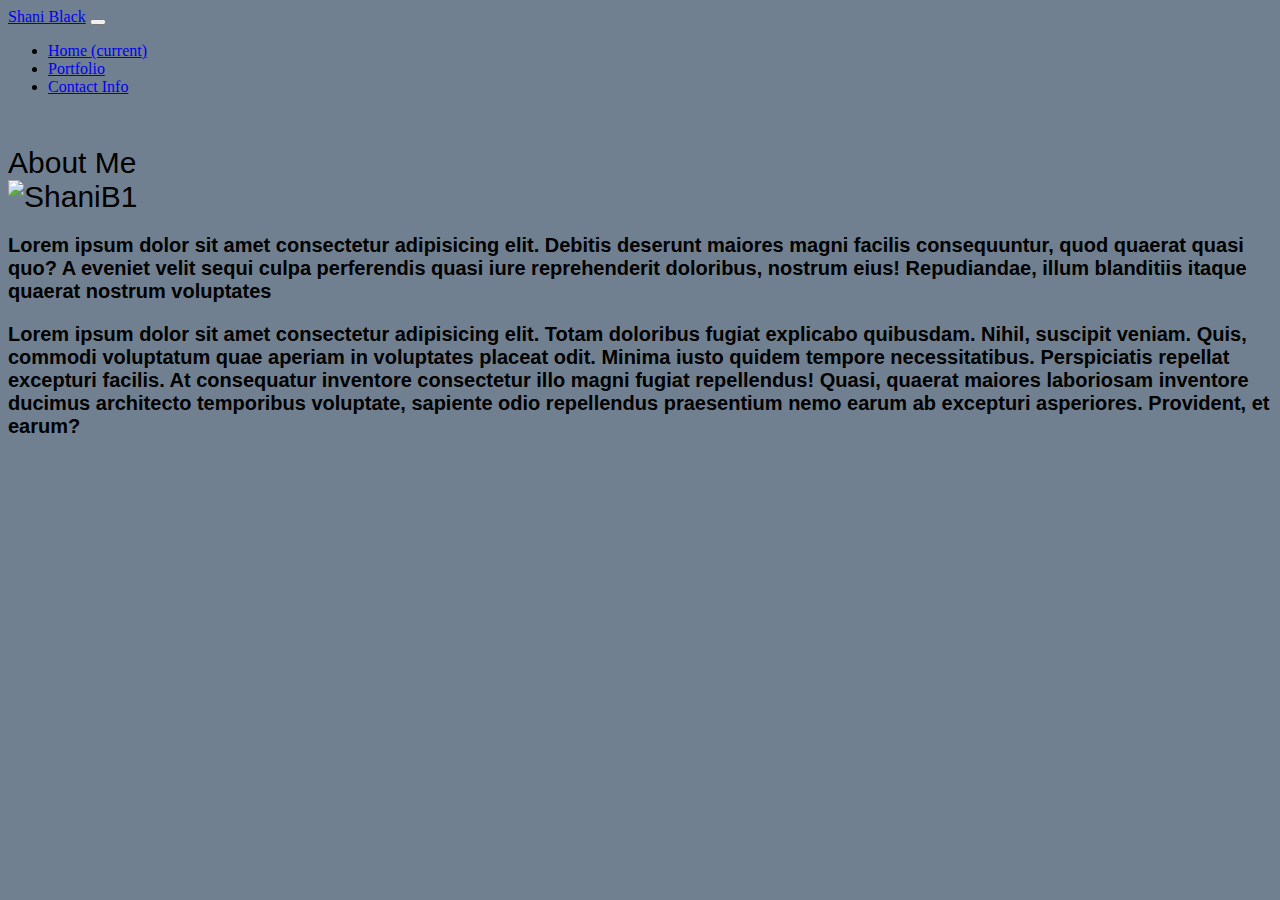
==== index.html @ 4d95bec7 "css-adjusted .card margin" ====
<!DOCTYPE html>
<html lang="en">
<head>
    <meta charset="UTF-8">
    <meta name="viewport" content="width=device-width, initial-scale=1.0">
    <title>Responsive Portfolio</title>

    <link rel="stylesheet" href="https://stackpath.bootstrapcdn.com/bootstrap/4.1.3/css/bootstrap.min.css" integrity="sha384-MCw98/SFnGE8fJT3GXwEOngsV7Zt27NXFoaoApmYm81iuXoPkFOJwJ8ERdknLPMO" crossorigin="anonymous">
    <link rel="stylesheet" href="style.css">
    
</head>
<body>
    <header>
        <nav class="navbar navbar-expand-lg navbar-light bg-light">
        <a class="navbar-brand" href="#">Shani Black</a>
        <button class="navbar-toggler" type="button" data-toggle="collapse" data-target="#navbarNav" aria-controls="navbarNav" aria-expanded="false" aria-label="Toggle navigation">
          <span class="navbar-toggler-icon"></span>
        </button>
        <div class="collapse navbar-collapse" id="navbarNav">
          <ul class="navbar-nav">
            <li class="nav-item active">
              <a class="nav-link" href="./index.html">Home <span class="sr-only">(current)</span></a>
            </li>
            <li class="nav-item">
              <a class="nav-link" href="./portfolio.html">Portfolio</a>
            </li>
            <li class="nav-item">
              <a class="nav-link" href="./contact.html">Contact Info</a>
            </li>
          </ul>
        </div>
      </nav></header>

      <main class="container">
          <div class="row">
              <div class="col">
                  <div class="card">
                    <div class="card-body">
                        About Me
                        <div class="row">
                            <div class="col-lg-3 col-xs-12 py-0"><img src="https://allwomenhairstyles.com/wp-content/uploads/2018/10/imperial-red-ombre-hair.jpg" alt="ShaniB1" class="img-thumbnail">
                            </div>
                            <div class="col-lg-7 col-xs-12 bg-danger">
                                <h3>Lorem ipsum dolor sit amet consectetur adipisicing elit. Debitis deserunt maiores magni facilis consequuntur, quod quaerat quasi quo? A eveniet velit sequi culpa perferendis quasi iure reprehenderit doloribus, nostrum eius!
                              Repudiandae, illum blanditiis itaque quaerat nostrum voluptates</h3>
                            </div>
                        </div>
                        <div class="row">
                            <div class="col py-0">
                                <h3>Lorem ipsum dolor sit amet consectetur adipisicing elit. Totam doloribus fugiat explicabo quibusdam. Nihil, suscipit veniam. Quis, commodi voluptatum quae aperiam in voluptates placeat odit. Minima iusto quidem tempore necessitatibus.
                            Perspiciatis repellat excepturi facilis. At consequatur inventore consectetur illo magni fugiat repellendus! Quasi, quaerat maiores laboriosam inventore ducimus architecto temporibus voluptate, sapiente odio repellendus praesentium nemo earum ab excepturi asperiores.
                            Provident, et earum? </h3>
                        </div>
                    </div>
                  </div>
              </div>
          </div>
          
      </main>

  
    
<script src="https://code.jquery.com/jquery-3.3.1.slim.min.js" integrity="sha384-q8i/X+965DzO0rT7abK41JStQIAqVgRVzpbzo5smXKp4YfRvH+8abtTE1Pi6jizo" crossorigin="anonymous"></script>
<script src="https://cdnjs.cloudflare.com/ajax/libs/popper.js/1.14.3/umd/popper.min.js" integrity="sha384-ZMP7rVo3mIykV+2+9J3UJ46jBk0WLaUAdn689aCwoqbBJiSnjAK/l8WvCWPIPm49" crossorigin="anonymous"></script>
<script src="https://stackpath.bootstrapcdn.com/bootstrap/4.1.3/js/bootstrap.min.js" integrity="sha384-ChfqqxuZUCnJSK3+MXmPNIyE6ZbWh2IMqE241rYiqJxyMiZ6OW/JmZQ5stwEULTy" crossorigin="anonymous"></script>
</body>
</html>
---- style.css ----
body{
    background-color: slategrey;
}
h3{
    font-family: Arial, Helvetica, sans-serif;
    font-size: 20px;
}

.card{
    margin-top: 50px;
}
.card-body{
    font-family: Arial, Helvetica, sans-serif;
    font-size: 30px;
    padding-right: 1;
}
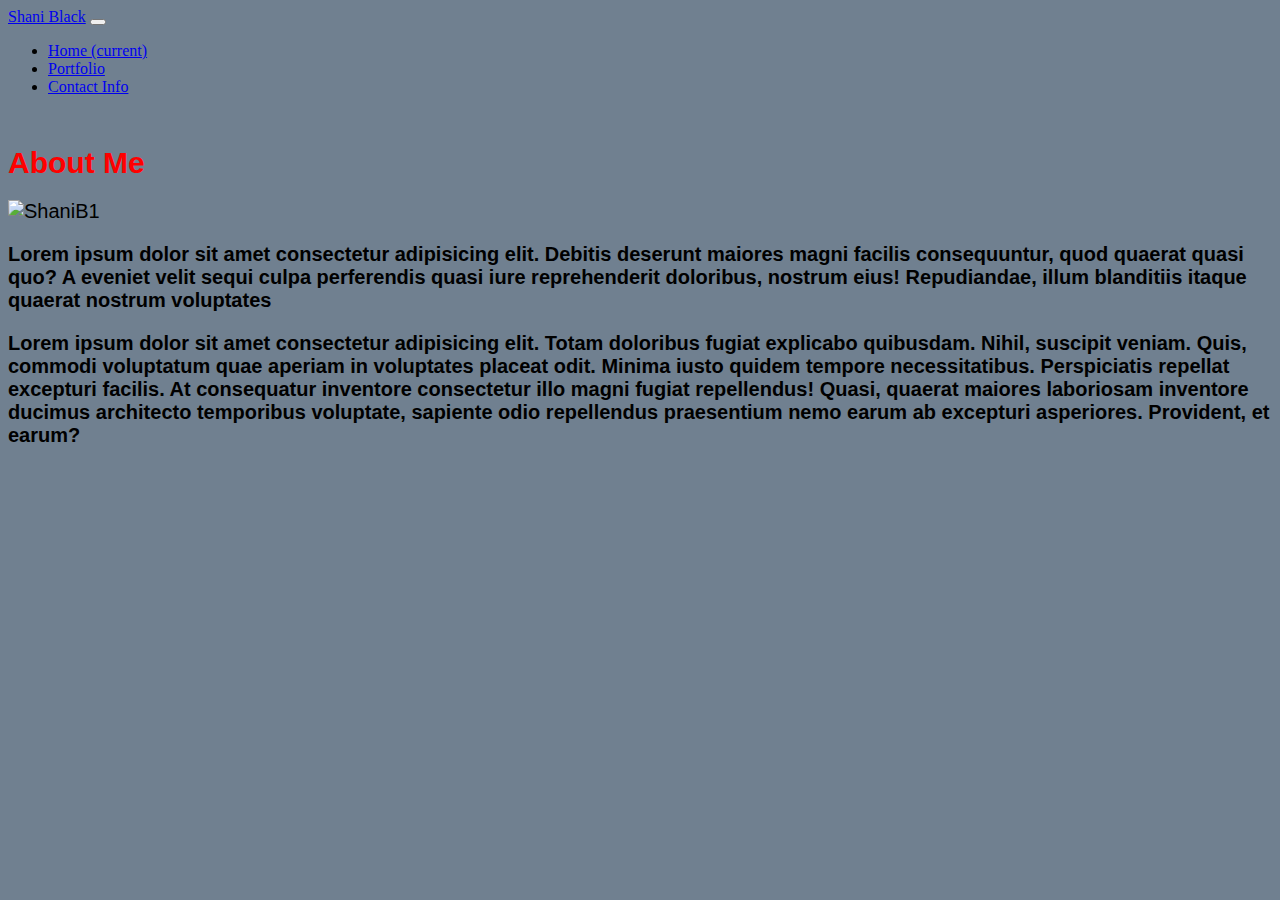
==== commit a03988da: "html-changed div to h1 within card-body/css-updated h1 style" ====
--- a/index.html
+++ b/index.html
@@ -36,7 +36,7 @@
               <div class="col">
                   <div class="card">
                     <div class="card-body">
-                        About Me
+                        <h1>About Me</h1>
                         <div class="row">
                             <div class="col-lg-3 col-xs-12 py-0"><img src="https://allwomenhairstyles.com/wp-content/uploads/2018/10/imperial-red-ombre-hair.jpg" alt="ShaniB1" class="img-thumbnail">
                             </div>
--- a/style.css
+++ b/style.css
@@ -1,5 +1,10 @@
 body{
     background-color: slategrey;
+}
+h1{
+    color: red;
+    font-size: 30px;
+    font-family: Arial, Helvetica, sans-serif;
 }
 h3{
     font-family: Arial, Helvetica, sans-serif;
@@ -11,6 +16,7 @@
 }
 .card-body{
     font-family: Arial, Helvetica, sans-serif;
-    font-size: 30px;
+    font-size: 20px;
     padding-right: 1;
+    
 }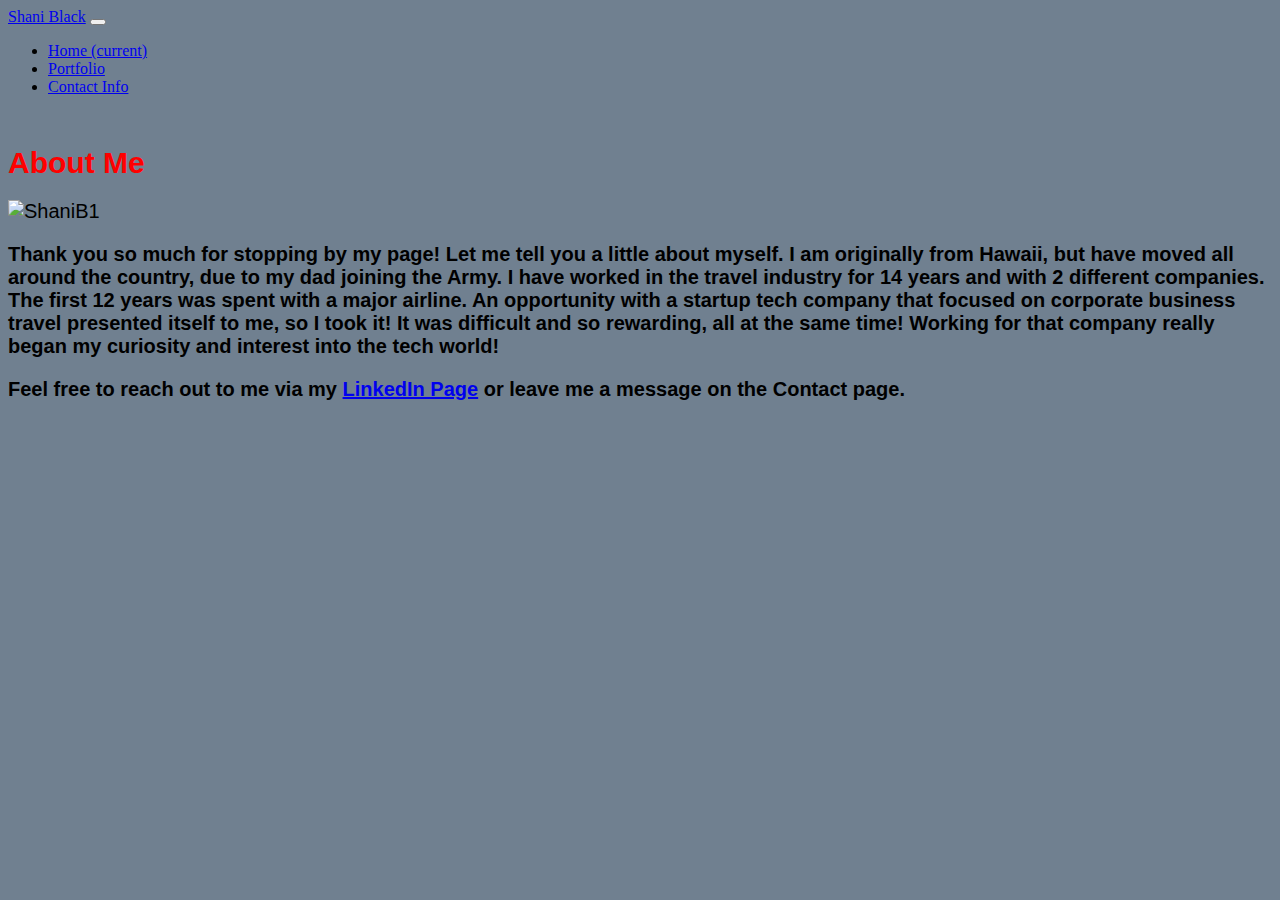
==== commit 131364be: "Updated bio in index and also added LinkedIn link" ====
--- a/index.html
+++ b/index.html
@@ -40,16 +40,18 @@
                         <div class="row">
                             <div class="col-lg-3 col-xs-12 py-0"><img src="https://allwomenhairstyles.com/wp-content/uploads/2018/10/imperial-red-ombre-hair.jpg" alt="ShaniB1" class="img-thumbnail">
                             </div>
-                            <div class="col-lg-7 col-xs-12 bg-danger">
-                                <h3>Lorem ipsum dolor sit amet consectetur adipisicing elit. Debitis deserunt maiores magni facilis consequuntur, quod quaerat quasi quo? A eveniet velit sequi culpa perferendis quasi iure reprehenderit doloribus, nostrum eius!
-                              Repudiandae, illum blanditiis itaque quaerat nostrum voluptates</h3>
+                            <div class="col-lg-7 col-xs-12">
+                                <h3>Thank you so much for stopping by my page! Let me tell you a little about myself. I am originally from Hawaii, but have moved all around the country, due to my dad joining the Army.
+                                    I have worked in the travel industry for 14 years and with 2 different companies. The first 12 years was spent with a major airline. An opportunity with a startup tech company that 
+                                    focused on corporate business travel presented itself to me, so I took it! It was difficult and so rewarding, all at the same time! Working for that company really began my curiosity
+                                    and interest into the tech world!
+                                </h3>
                             </div>
                         </div>
                         <div class="row">
                             <div class="col py-0">
-                                <h3>Lorem ipsum dolor sit amet consectetur adipisicing elit. Totam doloribus fugiat explicabo quibusdam. Nihil, suscipit veniam. Quis, commodi voluptatum quae aperiam in voluptates placeat odit. Minima iusto quidem tempore necessitatibus.
-                            Perspiciatis repellat excepturi facilis. At consequatur inventore consectetur illo magni fugiat repellendus! Quasi, quaerat maiores laboriosam inventore ducimus architecto temporibus voluptate, sapiente odio repellendus praesentium nemo earum ab excepturi asperiores.
-                            Provident, et earum? </h3>
+                                <h3>Feel free to reach out to me via my <a href="https://www.linkedin.com/in/shani-black-085995162/">LinkedIn Page</a> or leave me a message on the Contact page.
+                                </h3>
                         </div>
                     </div>
                   </div>
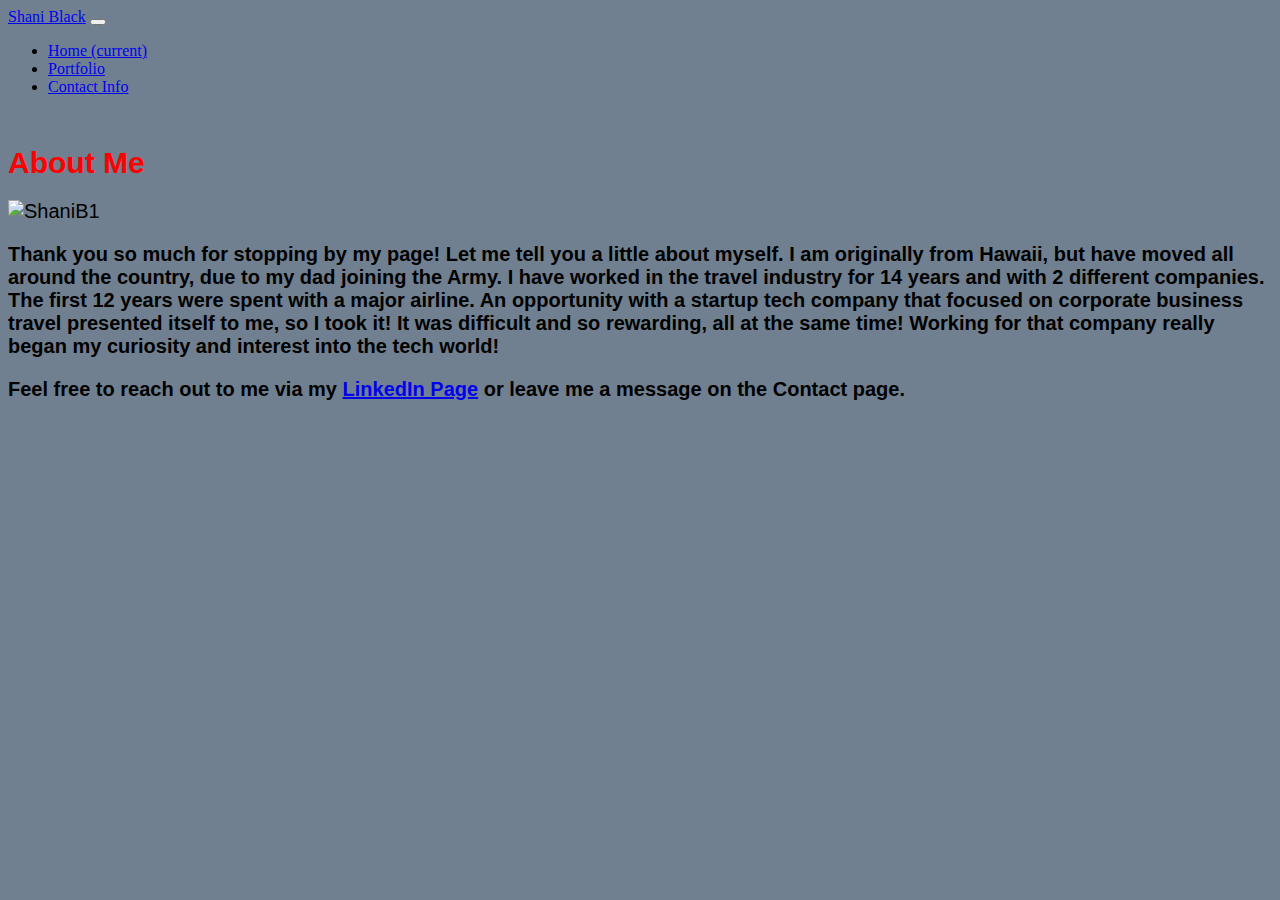
==== commit 8e2a700d: "grammar correction in bio from was to were" ====
--- a/index.html
+++ b/index.html
@@ -42,7 +42,7 @@
                             </div>
                             <div class="col-lg-7 col-xs-12">
                                 <h3>Thank you so much for stopping by my page! Let me tell you a little about myself. I am originally from Hawaii, but have moved all around the country, due to my dad joining the Army.
-                                    I have worked in the travel industry for 14 years and with 2 different companies. The first 12 years was spent with a major airline. An opportunity with a startup tech company that 
+                                    I have worked in the travel industry for 14 years and with 2 different companies. The first 12 years were spent with a major airline. An opportunity with a startup tech company that 
                                     focused on corporate business travel presented itself to me, so I took it! It was difficult and so rewarding, all at the same time! Working for that company really began my curiosity
                                     and interest into the tech world!
                                 </h3>
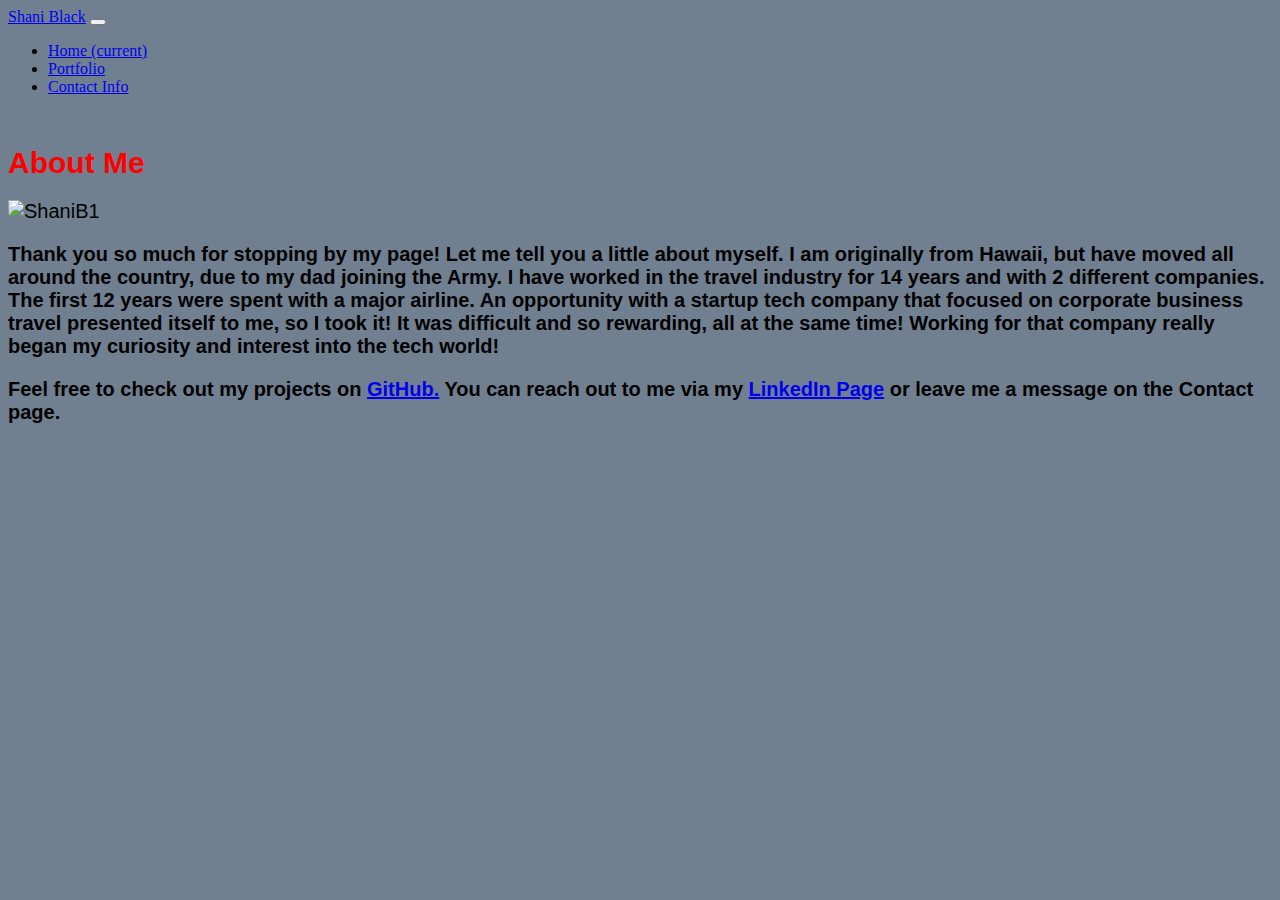
==== commit f2e4891d: "added . at the end of GitHub in h3" ====
--- a/index.html
+++ b/index.html
@@ -50,7 +50,8 @@
                         </div>
                         <div class="row">
                             <div class="col py-0">
-                                <h3>Feel free to reach out to me via my <a href="https://www.linkedin.com/in/shani-black-085995162/">LinkedIn Page</a> or leave me a message on the Contact page.
+                                <h3>Feel free to check out my projects on <a href="https://github.com/ShaniBlack">GitHub.</a>
+                                    You can reach out to me via my <a href="https://www.linkedin.com/in/shani-black-085995162/">LinkedIn Page</a> or leave me a message on the Contact page.
                                 </h3>
                         </div>
                     </div>
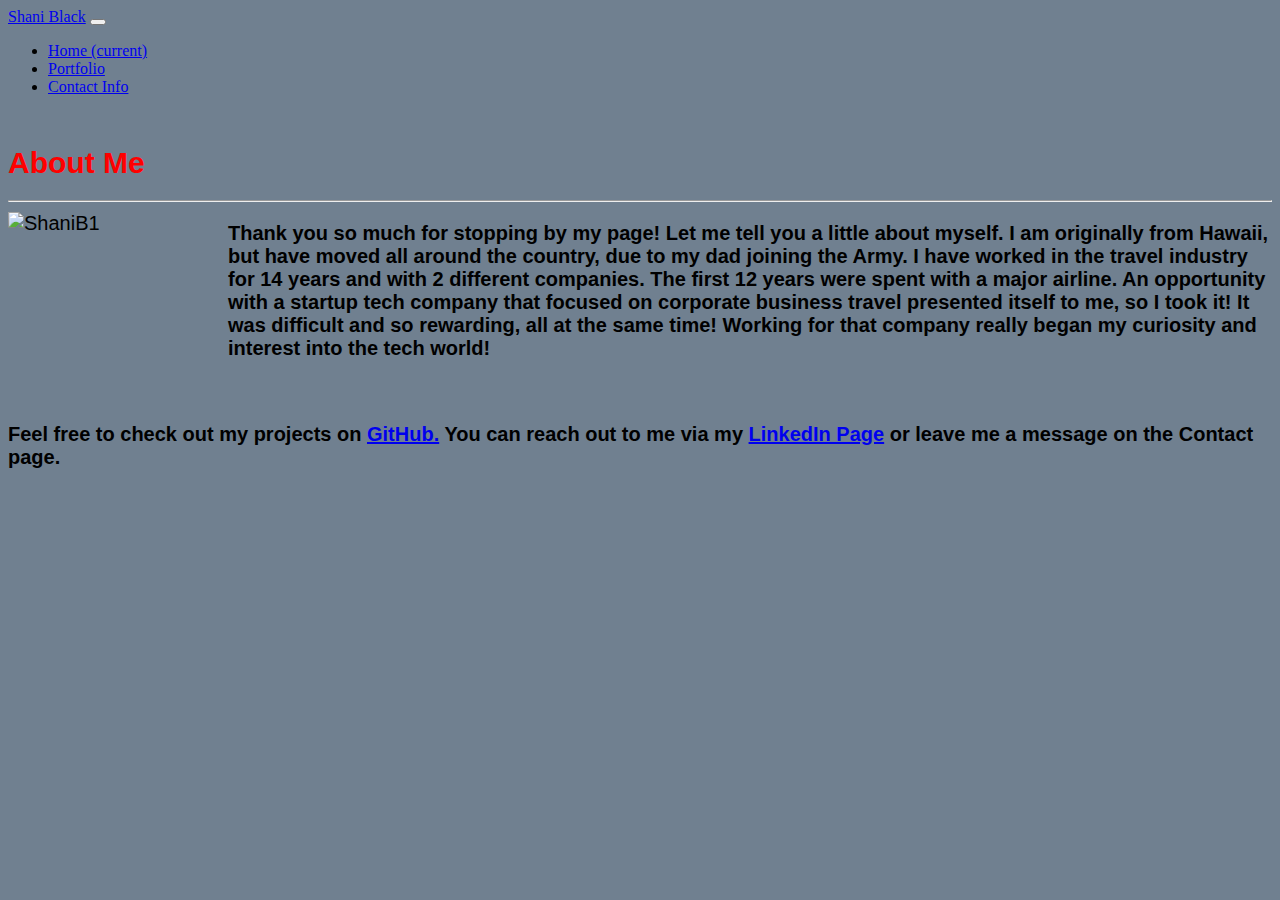
==== commit ef36e197: "worked with tutor and added container in contact.html/adjust coding for bio page/added margin and fl" ====
--- a/index.html
+++ b/index.html
@@ -1,70 +1,100 @@
 <!DOCTYPE html>
 <html lang="en">
+
 <head>
     <meta charset="UTF-8">
-    <meta name="viewport" content="width=device-width, initial-scale=1.0">
+    <meta name="viewport"
+          content="width=device-width, initial-scale=1.0">
     <title>Responsive Portfolio</title>
 
-    <link rel="stylesheet" href="https://stackpath.bootstrapcdn.com/bootstrap/4.1.3/css/bootstrap.min.css" integrity="sha384-MCw98/SFnGE8fJT3GXwEOngsV7Zt27NXFoaoApmYm81iuXoPkFOJwJ8ERdknLPMO" crossorigin="anonymous">
-    <link rel="stylesheet" href="style.css">
-    
+    <link rel="stylesheet"
+          href="https://stackpath.bootstrapcdn.com/bootstrap/4.1.3/css/bootstrap.min.css"
+          integrity="sha384-MCw98/SFnGE8fJT3GXwEOngsV7Zt27NXFoaoApmYm81iuXoPkFOJwJ8ERdknLPMO"
+          crossorigin="anonymous">
+    <link rel="stylesheet"
+          href="style.css">
+
 </head>
+
 <body>
     <header>
         <nav class="navbar navbar-expand-lg navbar-light bg-light">
-        <a class="navbar-brand" href="#">Shani Black</a>
-        <button class="navbar-toggler" type="button" data-toggle="collapse" data-target="#navbarNav" aria-controls="navbarNav" aria-expanded="false" aria-label="Toggle navigation">
-          <span class="navbar-toggler-icon"></span>
-        </button>
-        <div class="collapse navbar-collapse" id="navbarNav">
-          <ul class="navbar-nav">
-            <li class="nav-item active">
-              <a class="nav-link" href="./index.html">Home <span class="sr-only">(current)</span></a>
-            </li>
-            <li class="nav-item">
-              <a class="nav-link" href="./portfolio.html">Portfolio</a>
-            </li>
-            <li class="nav-item">
-              <a class="nav-link" href="./contact.html">Contact Info</a>
-            </li>
-          </ul>
-        </div>
-      </nav></header>
+            <a class="navbar-brand"
+               href="#">Shani Black</a>
+            <button class="navbar-toggler"
+                    type="button"
+                    data-toggle="collapse"
+                    data-target="#navbarNav"
+                    aria-controls="navbarNav"
+                    aria-expanded="false"
+                    aria-label="Toggle navigation">
+                <span class="navbar-toggler-icon"></span>
+            </button>
+            <div class="collapse navbar-collapse"
+                 id="navbarNav">
+                <ul class="navbar-nav">
+                    <li class="nav-item active">
+                        <a class="nav-link"
+                           href="./index.html">Home <span class="sr-only">(current)</span></a>
+                    </li>
+                    <li class="nav-item">
+                        <a class="nav-link"
+                           href="./portfolio.html">Portfolio</a>
+                    </li>
+                    <li class="nav-item">
+                        <a class="nav-link"
+                           href="./contact.html">Contact Info</a>
+                    </li>
+                </ul>
+            </div>
+        </nav>
+    </header>
 
-      <main class="container">
-          <div class="row">
-              <div class="col">
-                  <div class="card">
+    <main class="container">
+        <div class="row">
+            <div class="col-lg-7 col-xs-12">
+                <div class="card">
                     <div class="card-body">
                         <h1>About Me</h1>
-                        <div class="row">
-                            <div class="col-lg-3 col-xs-12 py-0"><img src="https://allwomenhairstyles.com/wp-content/uploads/2018/10/imperial-red-ombre-hair.jpg" alt="ShaniB1" class="img-thumbnail">
-                            </div>
-                            <div class="col-lg-7 col-xs-12">
-                                <h3>Thank you so much for stopping by my page! Let me tell you a little about myself. I am originally from Hawaii, but have moved all around the country, due to my dad joining the Army.
-                                    I have worked in the travel industry for 14 years and with 2 different companies. The first 12 years were spent with a major airline. An opportunity with a startup tech company that 
-                                    focused on corporate business travel presented itself to me, so I took it! It was difficult and so rewarding, all at the same time! Working for that company really began my curiosity
-                                    and interest into the tech world!
-                                </h3>
-                            </div>
-                        </div>
-                        <div class="row">
-                            <div class="col py-0">
-                                <h3>Feel free to check out my projects on <a href="https://github.com/ShaniBlack">GitHub.</a>
-                                    You can reach out to me via my <a href="https://www.linkedin.com/in/shani-black-085995162/">LinkedIn Page</a> or leave me a message on the Contact page.
-                                </h3>
-                        </div>
+                        <hr/>
+                        <img id="bioImage"
+                             src="https://allwomenhairstyles.com/wp-content/uploads/2018/10/imperial-red-ombre-hair.jpg"
+                             alt="ShaniB1"
+                             class="img-thumbnail">
+                        <h3>Thank you so much for stopping by my page! Let me tell you a little about myself. I am
+                            originally from Hawaii, but have moved all around the country, due to my dad joining the
+                            Army.
+                            I have worked in the travel industry for 14 years and with 2 different companies. The first
+                            12 years were spent with a major airline. An opportunity with a startup tech company that
+                            focused on corporate business travel presented itself to me, so I took it! It was difficult
+                            and so rewarding, all at the same time! Working for that company really began my curiosity
+                            and interest into the tech world!
+                        </h3>
+                        <br/>
+                        <h3>Feel free to check out my projects on <a href="https://github.com/ShaniBlack">GitHub.</a>
+                            You can reach out to me via my <a href="https://www.linkedin.com/in/shani-black-085995162/">LinkedIn
+                                Page</a> or leave me a
+                            message on the Contact page.
+                        </h3>
                     </div>
-                  </div>
-              </div>
-          </div>
-          
-      </main>
+                </div>
+            </div>
+        </div>
+        
 
-  
-    
-<script src="https://code.jquery.com/jquery-3.3.1.slim.min.js" integrity="sha384-q8i/X+965DzO0rT7abK41JStQIAqVgRVzpbzo5smXKp4YfRvH+8abtTE1Pi6jizo" crossorigin="anonymous"></script>
-<script src="https://cdnjs.cloudflare.com/ajax/libs/popper.js/1.14.3/umd/popper.min.js" integrity="sha384-ZMP7rVo3mIykV+2+9J3UJ46jBk0WLaUAdn689aCwoqbBJiSnjAK/l8WvCWPIPm49" crossorigin="anonymous"></script>
-<script src="https://stackpath.bootstrapcdn.com/bootstrap/4.1.3/js/bootstrap.min.js" integrity="sha384-ChfqqxuZUCnJSK3+MXmPNIyE6ZbWh2IMqE241rYiqJxyMiZ6OW/JmZQ5stwEULTy" crossorigin="anonymous"></script>
+    </main>
+
+
+
+    <script src="https://code.jquery.com/jquery-3.3.1.slim.min.js"
+            integrity="sha384-q8i/X+965DzO0rT7abK41JStQIAqVgRVzpbzo5smXKp4YfRvH+8abtTE1Pi6jizo"
+            crossorigin="anonymous"></script>
+    <script src="https://cdnjs.cloudflare.com/ajax/libs/popper.js/1.14.3/umd/popper.min.js"
+            integrity="sha384-ZMP7rVo3mIykV+2+9J3UJ46jBk0WLaUAdn689aCwoqbBJiSnjAK/l8WvCWPIPm49"
+            crossorigin="anonymous"></script>
+    <script src="https://stackpath.bootstrapcdn.com/bootstrap/4.1.3/js/bootstrap.min.js"
+            integrity="sha384-ChfqqxuZUCnJSK3+MXmPNIyE6ZbWh2IMqE241rYiqJxyMiZ6OW/JmZQ5stwEULTy"
+            crossorigin="anonymous"></script>
 </body>
+
 </html>--- a/style.css
+++ b/style.css
@@ -19,4 +19,10 @@
     font-size: 20px;
     padding-right: 1;
     
+}
+#bioImage{
+    float: left;
+    width: 200px;
+    height: 200px;
+    margin-right: 20px;
 }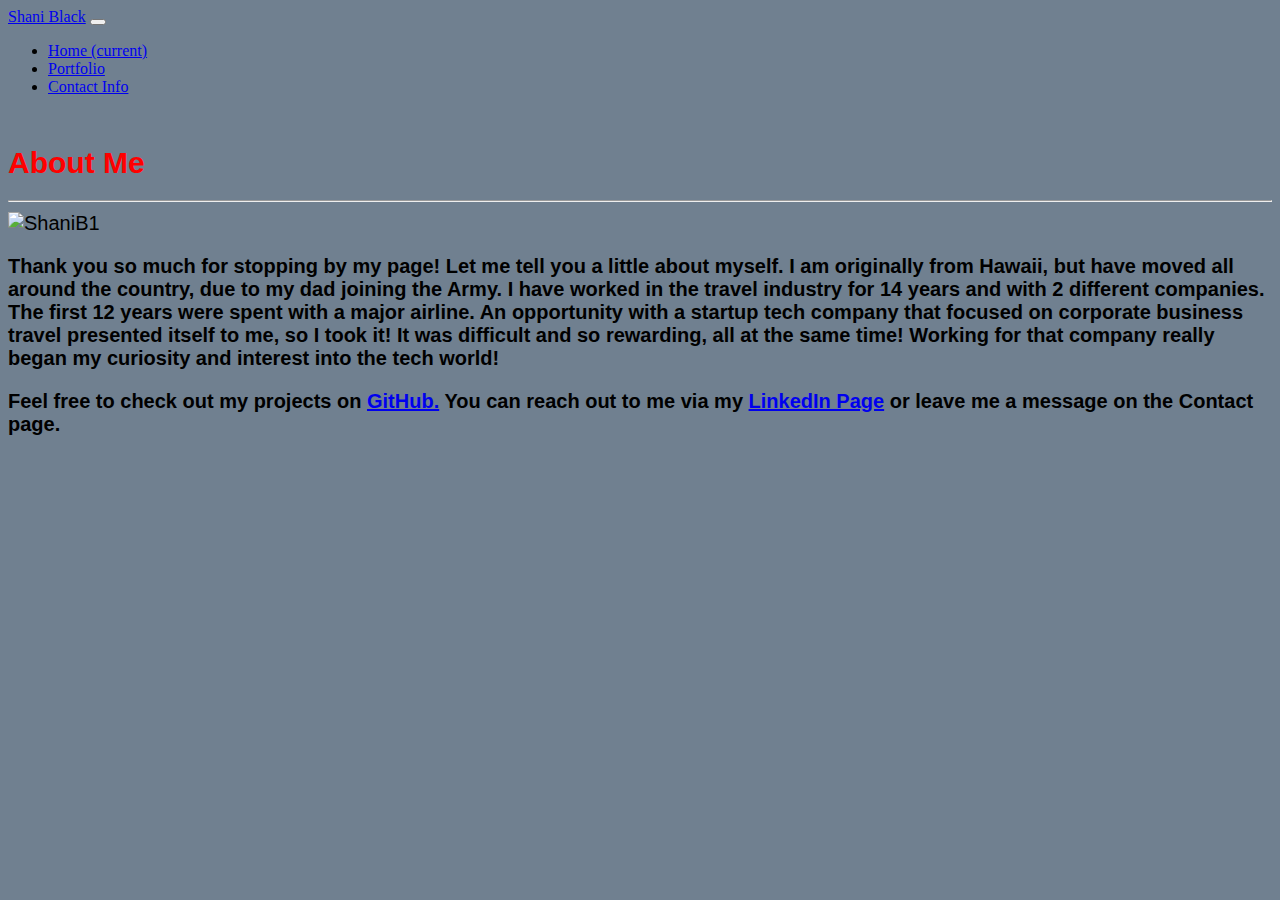
==== commit a21c9050: "changed inex html back to prior to last push/then adjusted column sizes" ====
--- a/index.html
+++ b/index.html
@@ -6,7 +6,6 @@
     <meta name="viewport"
           content="width=device-width, initial-scale=1.0">
     <title>Responsive Portfolio</title>
-
     <link rel="stylesheet"
           href="https://stackpath.bootstrapcdn.com/bootstrap/4.1.3/css/bootstrap.min.css"
           integrity="sha384-MCw98/SFnGE8fJT3GXwEOngsV7Zt27NXFoaoApmYm81iuXoPkFOJwJ8ERdknLPMO"
@@ -49,41 +48,48 @@
             </div>
         </nav>
     </header>
-
     <main class="container">
         <div class="row">
-            <div class="col-lg-7 col-xs-12">
+            <div class="col-lg-9 col-xs-12">
                 <div class="card">
                     <div class="card-body">
                         <h1>About Me</h1>
                         <hr/>
-                        <img id="bioImage"
-                             src="https://allwomenhairstyles.com/wp-content/uploads/2018/10/imperial-red-ombre-hair.jpg"
-                             alt="ShaniB1"
-                             class="img-thumbnail">
-                        <h3>Thank you so much for stopping by my page! Let me tell you a little about myself. I am
-                            originally from Hawaii, but have moved all around the country, due to my dad joining the
-                            Army.
-                            I have worked in the travel industry for 14 years and with 2 different companies. The first
-                            12 years were spent with a major airline. An opportunity with a startup tech company that
-                            focused on corporate business travel presented itself to me, so I took it! It was difficult
-                            and so rewarding, all at the same time! Working for that company really began my curiosity
-                            and interest into the tech world!
-                        </h3>
-                        <br/>
-                        <h3>Feel free to check out my projects on <a href="https://github.com/ShaniBlack">GitHub.</a>
-                            You can reach out to me via my <a href="https://www.linkedin.com/in/shani-black-085995162/">LinkedIn
-                                Page</a> or leave me a
-                            message on the Contact page.
-                        </h3>
+                        <div class="row justify-content-between">
+                            <div class="col-lg-4 col-xs-12 py-0"><img
+                                     src="https://allwomenhairstyles.com/wp-content/uploads/2018/10/imperial-red-ombre-hair.jpg"
+                                     alt="ShaniB1"
+                                     class="img-thumbnail">
+                            </div>
+                            <div class="col-lg-8 col-xs-12">
+                                <h3>Thank you so much for stopping by my page! Let me tell you a little about myself. I
+                                    am originally from Hawaii, but have moved all around the country, due to my dad
+                                    joining the Army.
+                                    I have worked in the travel industry for 14 years and with 2 different companies.
+                                    The first 12 years were spent with a major airline. An opportunity with a startup
+                                    tech company that
+                                    focused on corporate business travel presented itself to me, so I took it! It was
+                                    difficult and so rewarding, all at the same time! Working for that company really
+                                    began my curiosity
+                                    and interest into the tech world!
+                                </h3>
+                            </div>
+                        </div>
+                        <div class="row">
+                            <div class="col py-0">
+                                <h3>Feel free to check out my projects on <a
+                                       href="https://github.com/ShaniBlack">GitHub.</a>
+                                    You can reach out to me via my <a
+                                       href="https://www.linkedin.com/in/shani-black-085995162/">LinkedIn Page</a> or
+                                    leave me a message on the Contact page.
+                                </h3>
+                            </div>
+                        </div>
                     </div>
                 </div>
             </div>
-        </div>
-        
 
     </main>
-
 
 
     <script src="https://code.jquery.com/jquery-3.3.1.slim.min.js"
